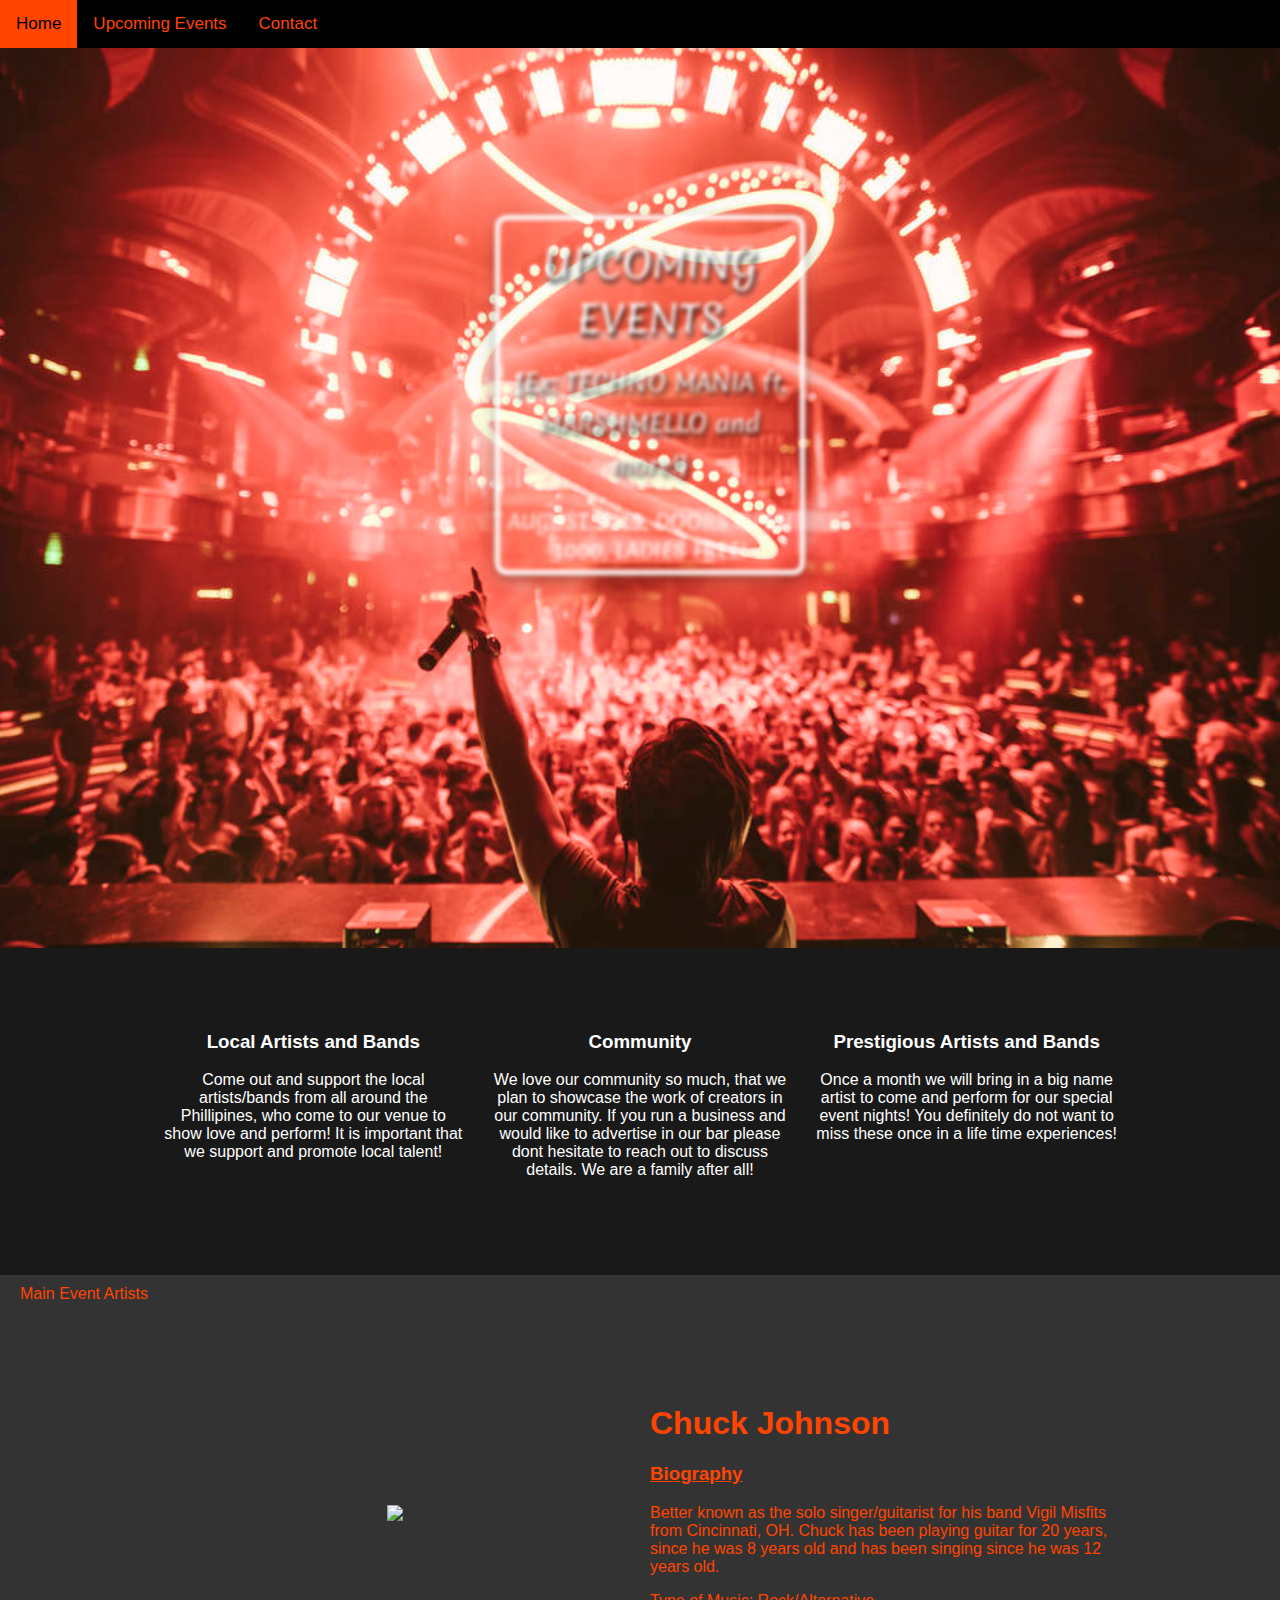
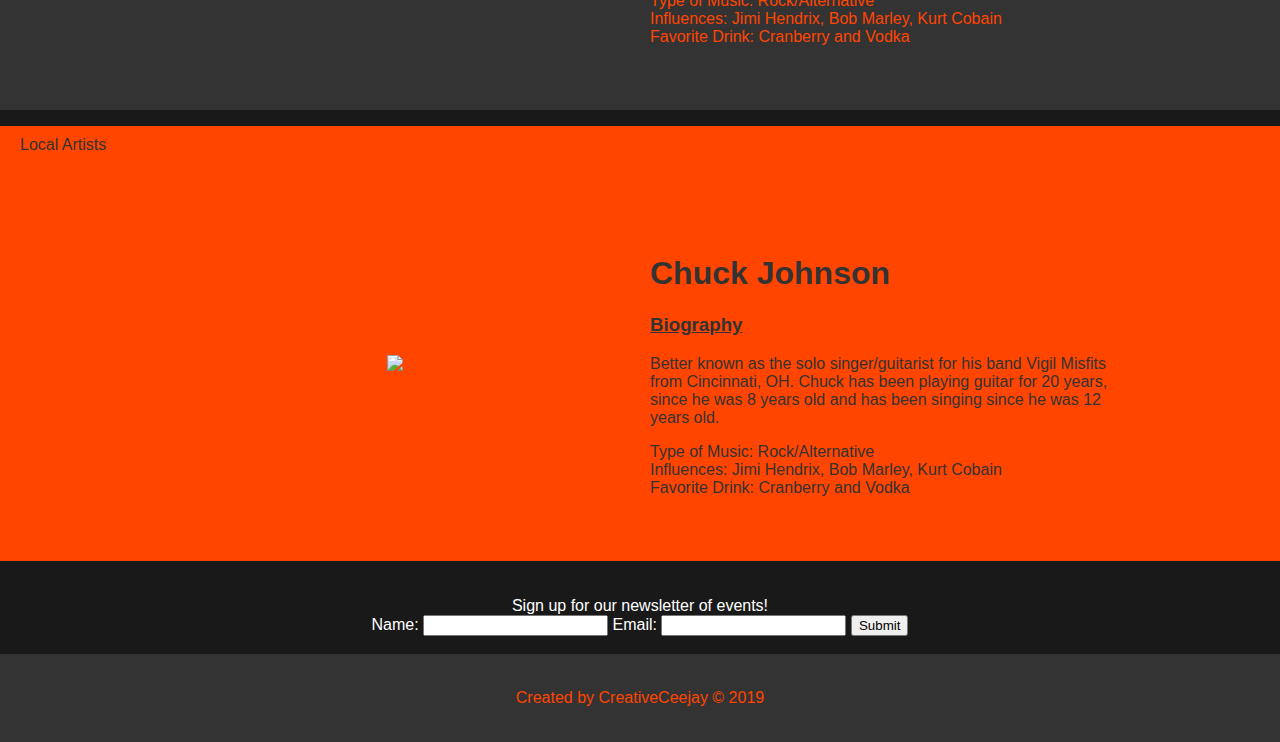
==== events.html @ 20452427 "Add files via upload" ====
<!DOCTYPE html>
<html>
<title>MERAKI RESTOBAR</title>

<head>
  <meta charset="UTF-8">
  <meta name="viewport" content="width=device-width, initial-scale=1">
  <link rel="stylesheet" href="https://use.fontawesome.com/releases/v5.8.1/css/all.css" integrity="sha384-50oBUHEmvpQ+1lW4y57PTFmhCaXp0ML5d60M1M7uH2+nqUivzIebhndOJK28anvf" crossorigin="anonymous">
  <link rel="stylesheet" type="text/css" href="">
  <link href="https://fonts.googleapis.com/css?family=Merienda" rel="stylesheet">
  <link rel="shortcut icon" href="../favicon.ico" type="image/x-icon" />
  <link rel="stylesheet" href="css/style.css" type="text/css" media="screen" />
</head>
<style>
  body {
    background: rgba(0, 0, 0, 0.9);
    margin: 0;
    color: #fff;
    font-family: 'Segoe UI', Tahoma, Geneva, Verdana, sans-serif;
  }

  .nav {}

  ul {
    list-style-type: none;
    margin: 0;
    padding: 0;
    overflow: hidden;
    background-color: #333;
  }

  li {
    float: left;
  }

  li a {
    display: block;
    color: white;
    text-align: center;
    padding: 14px 16px;
    text-decoration: none;
  }

  li a:hover {
    background-color: orangered;
    color: black;
    border-radius: 5px;
  }

  .showcase::after {
    content: '';
    height: 100vh;
    width: 100%;
    background-image: url(event1.jpg);
    background-size: cover;
    background-repeat: no-repeat;
    background-position: center;
    display: block;
    filter: blur(10px);
    -webkit-filter: blur(10px);
    transition: all 1000ms;
  }


  .showcase:hover::after {
    filter: blur(0px);
    -webkit-filter: blur(0px);
  }

  .showcase:hover .content {
    filter: blur(2px);
    -webkit-filter: blur(2px);
  }

  .content {
    position: absolute;
    font-family: 'Merienda', cursive;
    border: 5px solid white;
    border-radius: 12px;
    box-shadow: 0 4px 8px 0 rgba(0, 0, 0, 0.2), 0 6px 20px 0 rgba(0, 0, 0, 0.19);
    z-index: 1;
    top: 10%;
    left: 50%;
    margin-top: 125px;
    margin-left: -145px;
    width: 300px;
    height: 350px;
    text-align: center;
    transition: all 1000ms;
  }

  .content .logo {
    height: 180px;
    width: 180px;
  }

  .content .title {
    font-size: 2.2rem;
    margin-top: 1rem;
    text-shadow: 2px 4px 4px #000000;
  }

  .content .text {
    line-height: 1.7;
    margin-top: 1rem;
    text-shadow: 2px 4px 4px #000000;
  }

  .container {
    max-width: 960px;
    margin: auto;
    overflow: hidden;
    padding: 4rem 1rem;
  }

  .grid-3 {
    display: grid;
    grid-gap: 20px;
    grid-template-columns: 1fr 1fr 1fr;
  }

  .grid-2 {
    display: grid;
    grid-gap: 20px;
    grid-template-columns: 1fr 1fr;
  }

  .center {
    text-align: center;
    margin: auto;
  }

  .bg-light {
    background: orangered;
    color: #333;
  }

  .bg-dark {
    background: #333;
    color: orangered;
  }

  footer {
    padding: 2.2rem;
  }

  footer p {
    margin: 0;
  }

  /* Small Screens */
  @media (max-width: 560px) {
    .showcase::after {
      height: 50vh;
    }

    .content {
      top: 5%;
      margin-top: 5px;
    }

    .content .logo {
      height: 140px;
      width: 140px;
    }

    .content .text {
      display: none;
    }

    .grid-3,
    .grid-2 {
      grid-template-columns: 1fr;
    }

    .services div {
      border-bottom: #333 dashed 1px;
      padding: 1.2rem 1rem;
    }
  }

  /* Landscape */
  @media (max-height: 500px) {

    .content .title,
    .content .text {
      display: none;
    }

    .content {
      top: 0;
    }
  }

  .vending {
    text-align: center;
  }

  .topnav {
    overflow: hidden;
    background-color: black;
  }

  .topnav a {
    float: left;
    display: block;
    color: orangered;
    text-align: center;
    padding: 14px 16px;
    text-decoration: none;
    font-size: 17px;
  }

  .topnav a:hover {
    background-color: orangered;
    color: black;
  }

  .active {
    background-color: black;
    color: white;
  }

  .topnav .icon {
    display: none;
    color: orangered;
  }

  @media screen and (max-width: 600px) {
    .topnav a:not(:first-child) {
      display: none;
    }

    .topnav a.icon {
      float: right;
      display: block;
    }
  }

  @media screen and (max-width: 600px) {
    .topnav.responsive {
      position: relative;
    }

    .topnav.responsive .icon {
      position: absolute;
      right: 0;
      top: 0;
    }

    .topnav.responsive a {
      float: none;
      display: block;
      text-align: left;
    }
  }

  /* Responsive layout - when the screen is less than 600px wide, make the two columns stack on top of each other instead of next to each other */
  @media screen and (max-width: 600px) {
    .column {
      width: 100%;
    }
  }

  .row {
    display: flex;
  }

  .column {
    flex: 50%;
  }

  .formdata {
    text-align: center;
  }
</style>
<script>
  function myFunction() {
    var x = document.getElementById("myTopnav");
    if (x.className === "topnav") {
      x.className += " responsive";
    } else {
      x.className = "topnav";
    }
  }

  function validateForm() {
    var x = document.forms["myForm"]["fname"].value;
    if (x == "") {
      alert("Name must be filled out");
      return false;
    }
  }
</script>

<body>
  <header class="showcase">
    <div class="topnav" id="myTopnav">
      <a href="index.html" class="active">Home</a>
      <a href="events.html">Upcoming Events</a>
      <a href="#contact">Contact</a>
      <!--a href="#about">About</a-->
      <a href="javascript:void(0);" class="icon" onclick="myFunction()">
        <i class="fa fa-bars"></i>
      </a>
    </div>
    <!--ul class="nav">
            <li><a href="default.asp">Home</a></li>
            <li><a href="news.asp">Menu/Drinks</a></li>
            <li><a href="contact.asp">Events</a></li>
            <li><a href="about.asp">Contact</a></li>
        </ul-->
    <div class="content">
      <!--img src="" class="logo" alt="vending"-->
      <div class="title" style="font-size: 38px;">
        UPCOMING EVENTS
      </div>
      <div class="text" style="font-size: 24px;">
        {Ex: TECHNO MANIA ft. MARSHMELLO and more!}
      </div>
      <br>
      <div class="subtext" style="font-size: 20px;">
        AUGUST 2019, DOORS OPEN 1000, LADIES FREE!
      </div>
    </div>
  </header>
  <!---- Services ---->
  <section class="services">
    <div class="container grid-3 center">
      <div>
        <i class="fab fa-hotjar fa-3x"></i>
        <h3>Local Artists and Bands</h3>
        <p>Come out and support the local artists/bands from all around the Phillipines, who come to our venue to show love and perform! It is important that we support and promote local talent!</p>
      </div>
      <div>
        <i class="fab fa-connectdevelop fa-3x"></i>
        <h3>Community</h3>
        <p>We love our community so much, that we plan to showcase the work of creators in our community. If you run a business and would like to advertise in our bar please dont hesitate to reach out to discuss details. We are a family after all!
        </p>
      </div>
      <div>
        <i class="far fa-star fa-3x"></i>
        <h3>Prestigious Artists and Bands</h3>
        <p>Once a month we will bring in a big name artist to come and perform for our special event nights! You definitely do not want to miss these once in a life time experiences!</p>
      </div>
    </div>
  </section>
  <!--- Social Media --->
  <section class="about bg-dark">
    <p style="padding-left: 20px; padding-top: 10px;">
      Main Event Artists
    </p>
    <div class="container">
      <div class="grid-2">
        <div class="center">
          <img src="images/tom.jpg">
        </div>
        <div>
          <h1>Chuck Johnson</h1>
          <h3><u>Biography</u></h3>
          <p>Better known as the solo singer/guitarist for his band Vigil Misfits from Cincinnati, OH. Chuck has been playing guitar for 20 years, since he was 8 years old and has been singing since he was 12 years old.</p>
          <ul>
            <li>
              Type of Music: Rock/Alternative
            </li>
            <li>
              Influences: Jimi Hendrix, Bob Marley, Kurt Cobain
            </li>
            <li>
              Favorite Drink: Cranberry and Vodka
            </li>
          </ul>
        </div>
      </div>
    </div>
  </section>
  <section class="about bg-light">
    <p style="padding-left: 20px; padding-top: 10px;">
      Local Artists
    </p>
      <div class="container">
          <div class="grid-2">
              <div class="center">
                  <img src="images/tom.jpg">
              </div>
              <div>
                <h1>Chuck Johnson</h1>
                <h3><u>Biography</u></h3>
                <p>Better known as the solo singer/guitarist for his band Vigil Misfits from Cincinnati, OH. Chuck has been playing guitar for 20 years, since he was 8 years old and has been singing since he was 12 years old.</p>
                <ul style="background-color: orangered;">
                  <li>
                    Type of Music: Rock/Alternative
                  </li>
                  <li>
                    Influences: Jimi Hendrix, Bob Marley, Kurt Cobain
                  </li>
                  <li>
                    Favorite Drink: Cranberry and Vodka
                  </li>
                </ul>
              </div>
          </div>
      </div>
  </section>
  <br />
  <br>
  <div class="formdata">
    Sign up for our newsletter of events!
    <form name="myForm" action="/action_page.php" onsubmit="return validateForm()" method="post">
      Name: <input type="text" name="fname">
      Email: <input type="text" name="email">
      <input type="submit" value="Submit">
    </form>
  </div>
  <br>
  <footer class="center bg-dark">
    <p>Created by CreativeCeejay &copy; 2019</p>
  </footer>
</body>

</html>
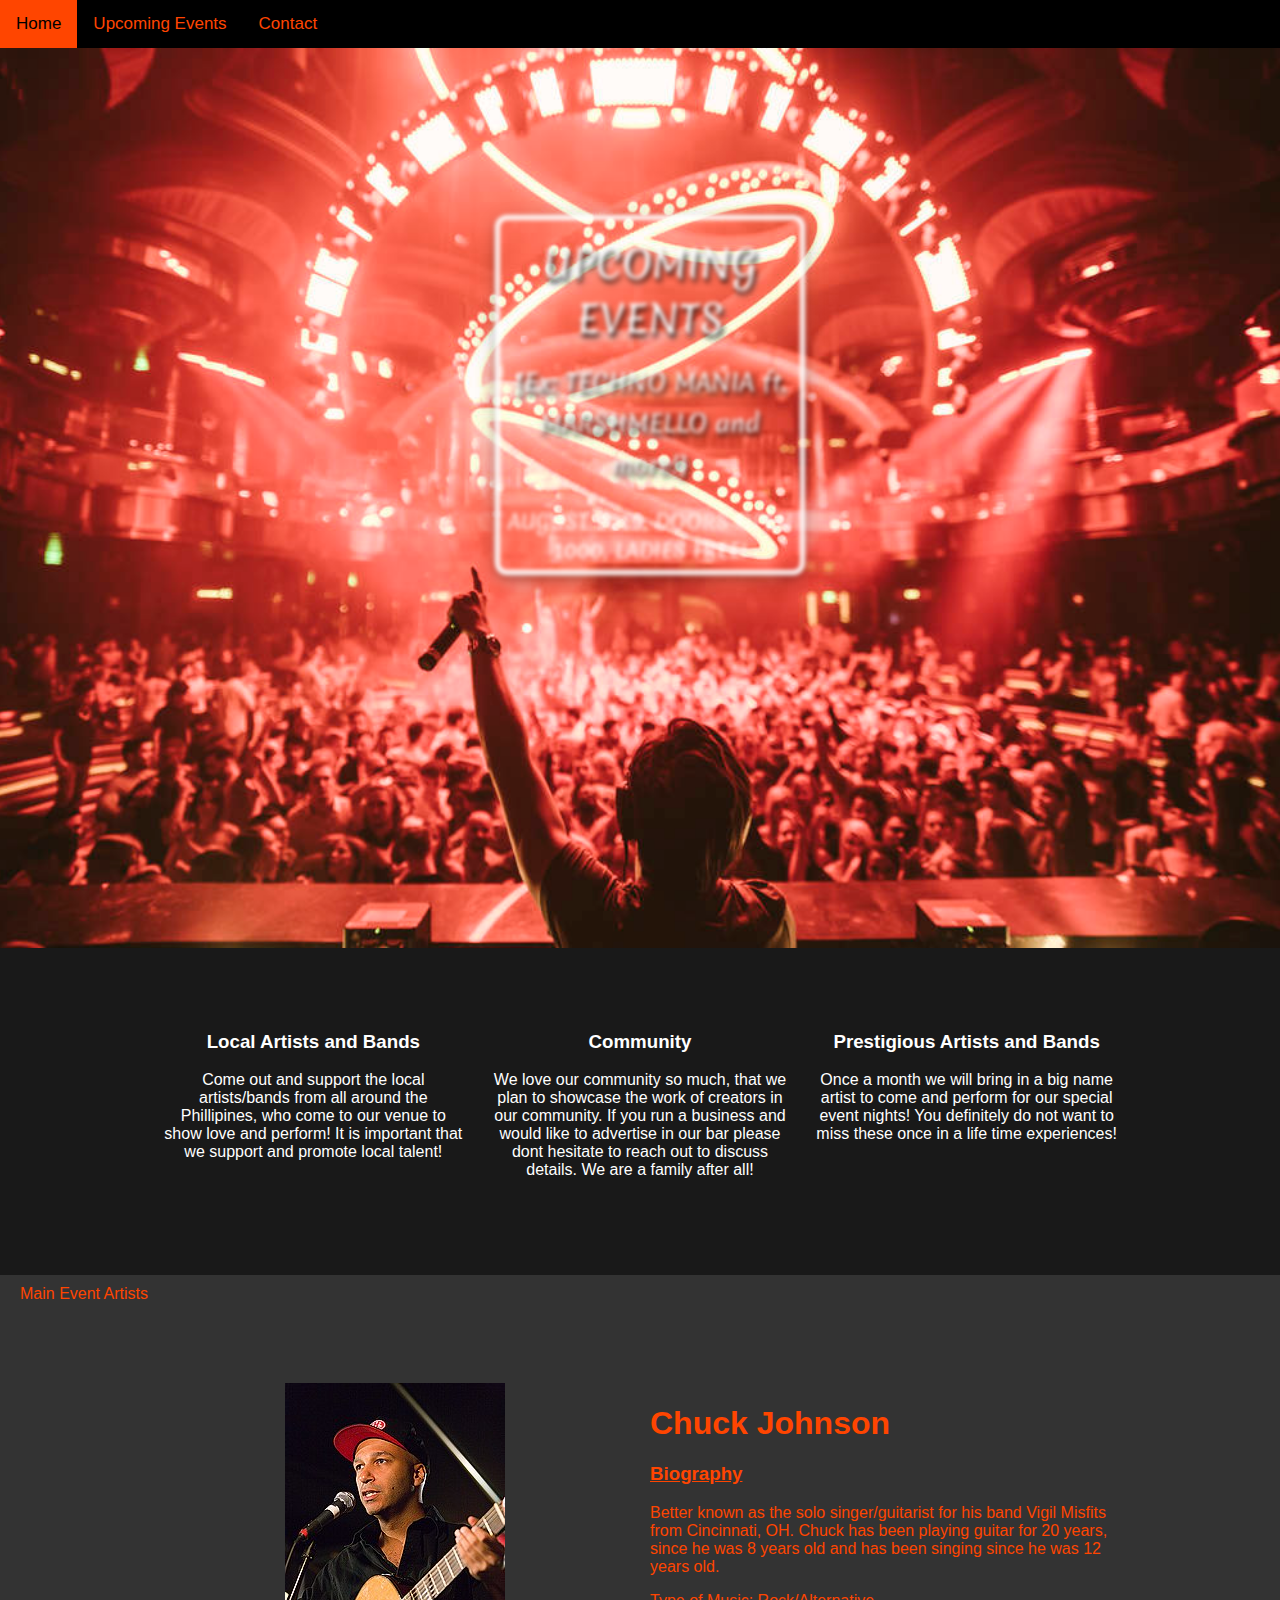
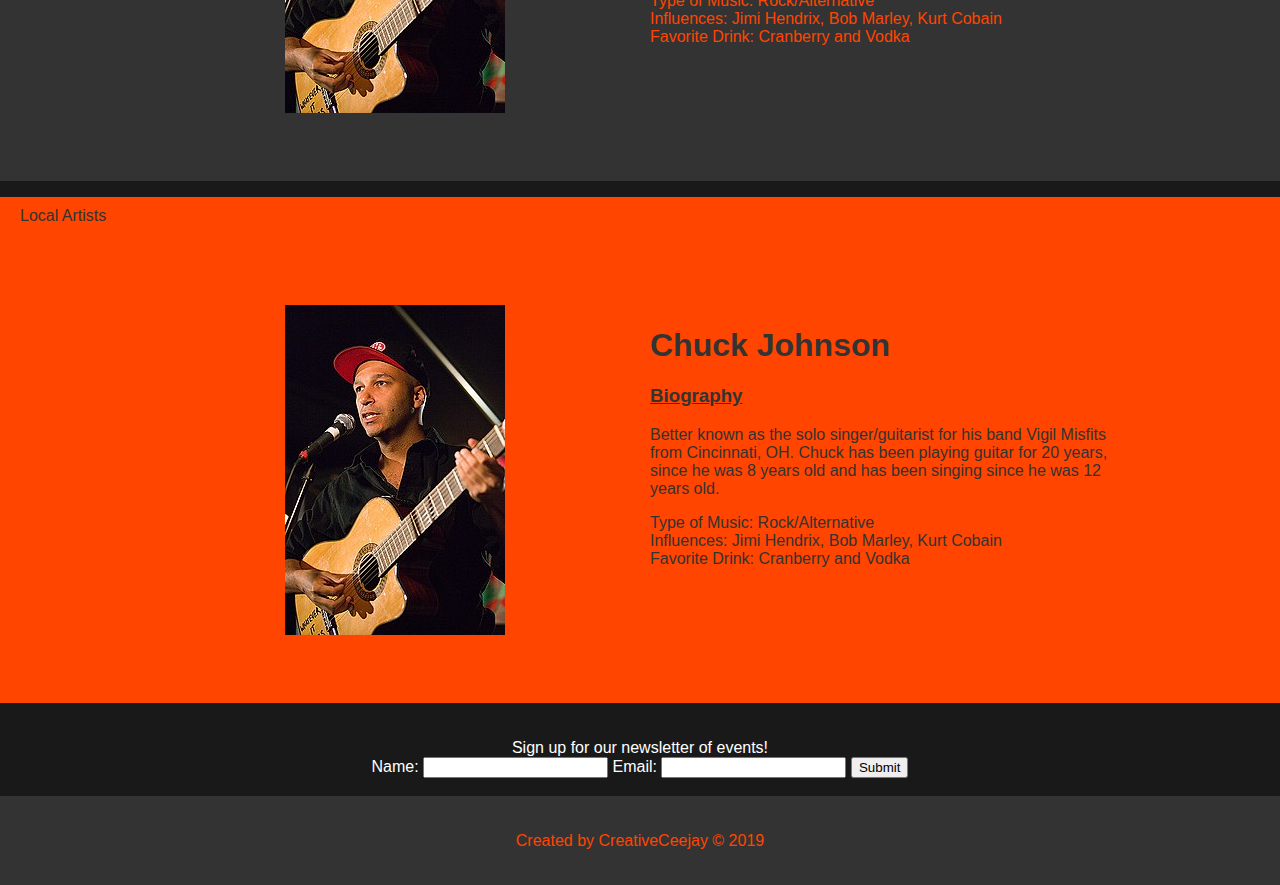
==== commit 7e56315d: "Update events.html" ====
--- a/events.html
+++ b/events.html
@@ -353,7 +353,7 @@
     <div class="container">
       <div class="grid-2">
         <div class="center">
-          <img src="images/tom.jpg">
+          <img src="tom.jpg">
         </div>
         <div>
           <h1>Chuck Johnson</h1>
@@ -381,7 +381,7 @@
       <div class="container">
           <div class="grid-2">
               <div class="center">
-                  <img src="images/tom.jpg">
+                  <img src="tom.jpg">
               </div>
               <div>
                 <h1>Chuck Johnson</h1>
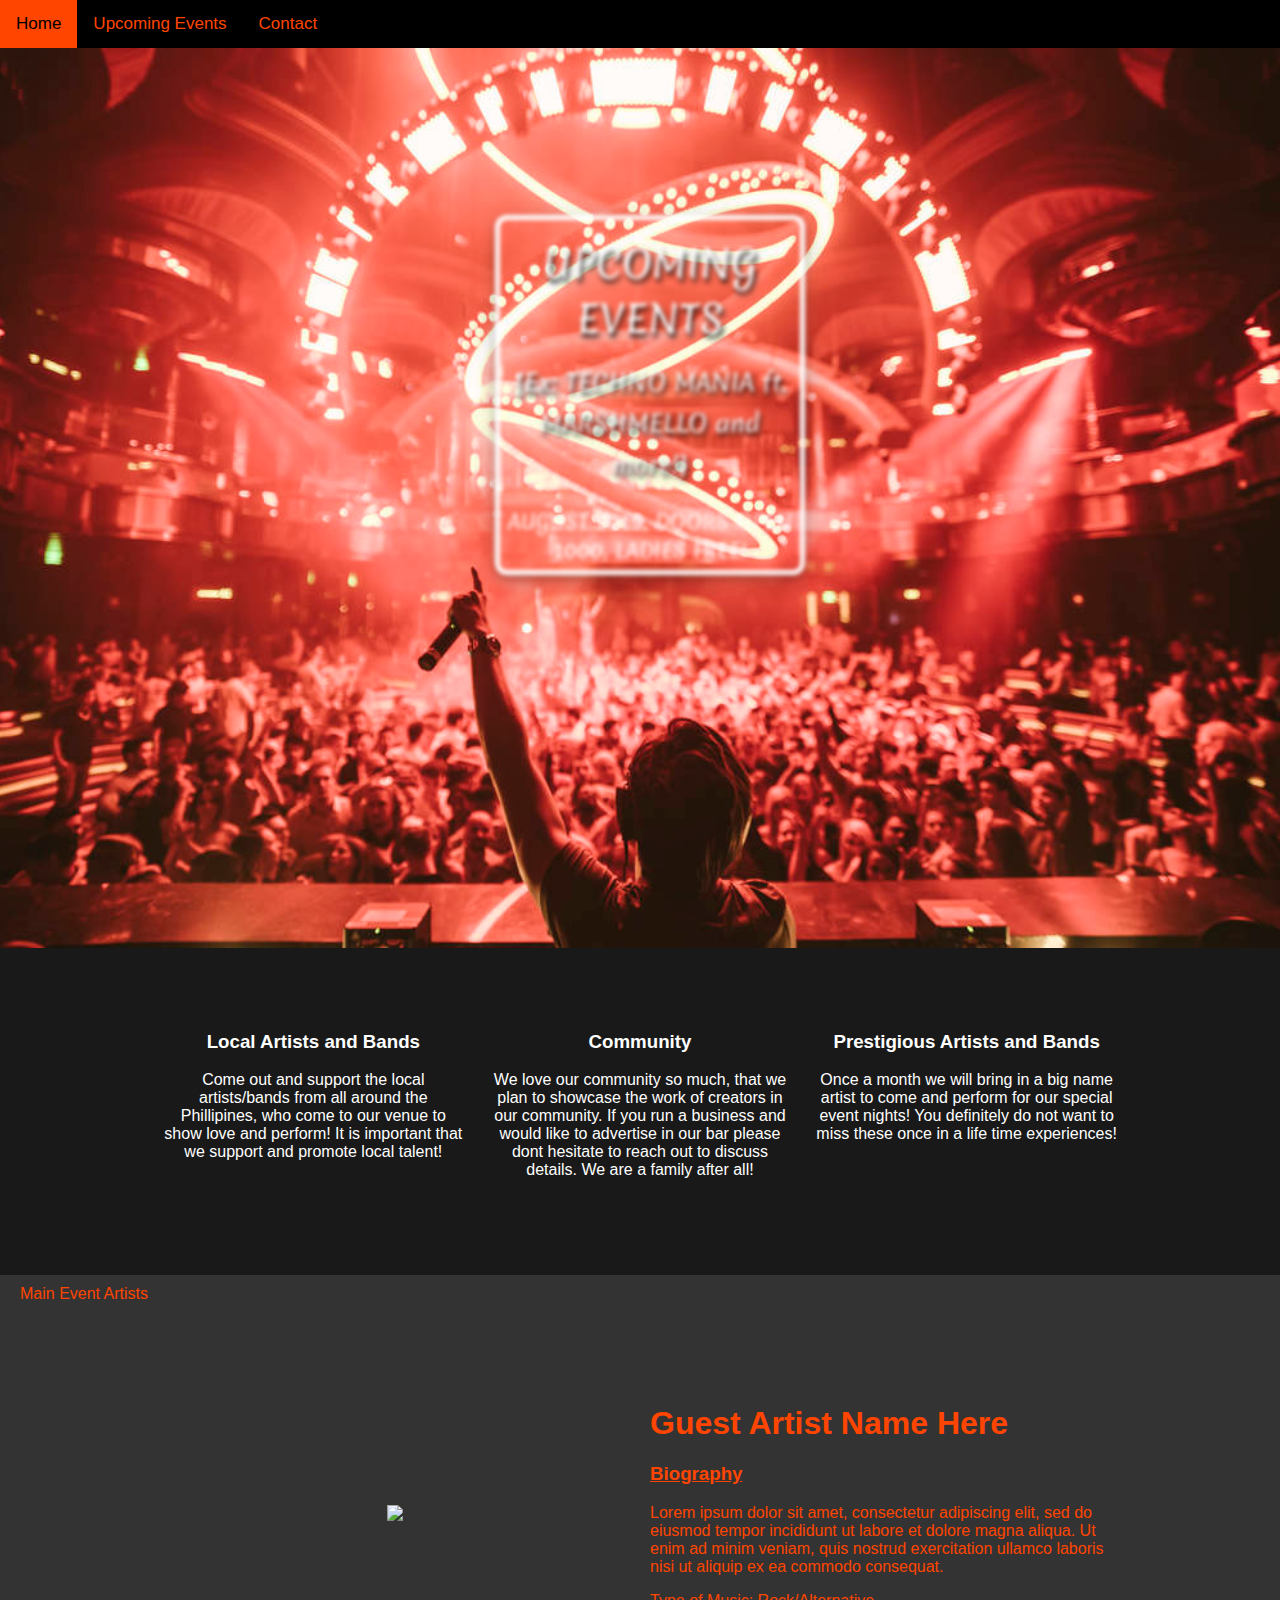
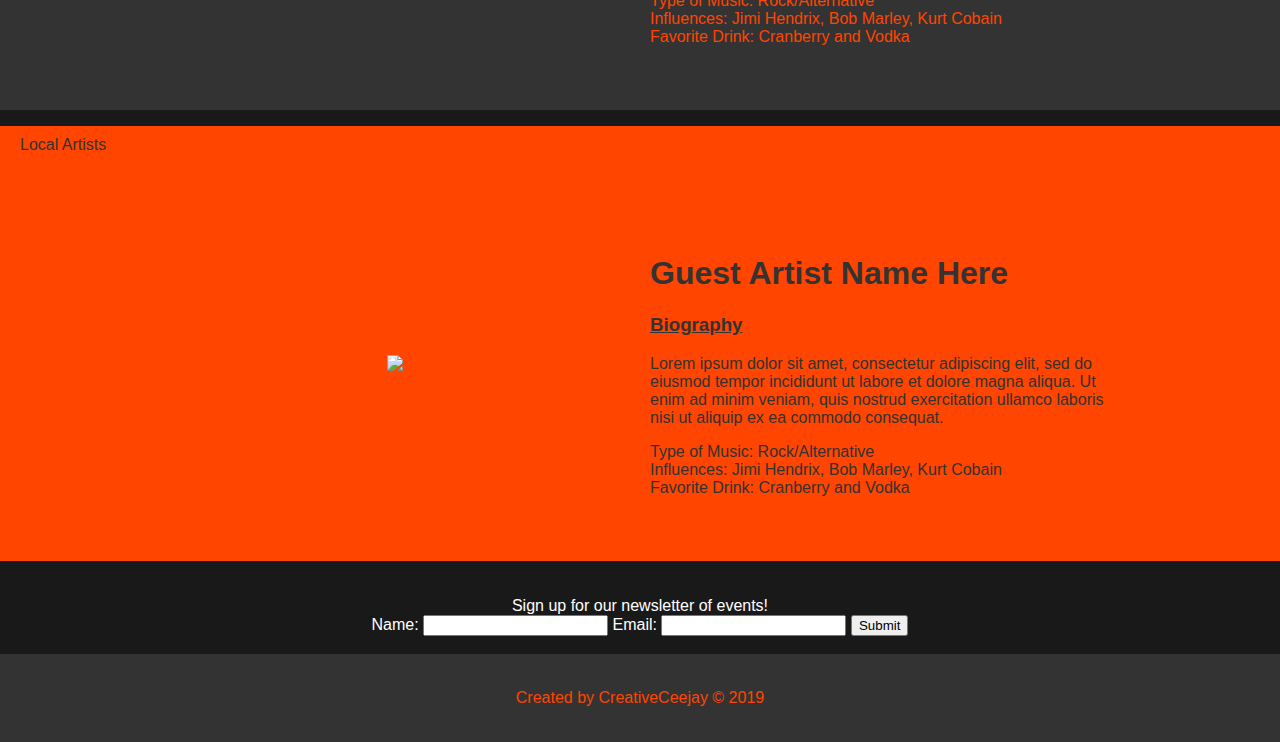
==== commit b8bdc455: "Update events.html" ====
--- a/events.html
+++ b/events.html
@@ -298,7 +298,7 @@
     <div class="topnav" id="myTopnav">
       <a href="index.html" class="active">Home</a>
       <a href="events.html">Upcoming Events</a>
-      <a href="#contact">Contact</a>
+      <a href="contact.html">Contact</a>
       <!--a href="#about">About</a-->
       <a href="javascript:void(0);" class="icon" onclick="myFunction()">
         <i class="fa fa-bars"></i>
@@ -353,12 +353,12 @@
     <div class="container">
       <div class="grid-2">
         <div class="center">
-          <img src="tom.jpg">
+          <img src="temp.png">
         </div>
         <div>
-          <h1>Chuck Johnson</h1>
+          <h1>Guest Artist Name Here</h1>
           <h3><u>Biography</u></h3>
-          <p>Better known as the solo singer/guitarist for his band Vigil Misfits from Cincinnati, OH. Chuck has been playing guitar for 20 years, since he was 8 years old and has been singing since he was 12 years old.</p>
+          <p>Lorem ipsum dolor sit amet, consectetur adipiscing elit, sed do eiusmod tempor incididunt ut labore et dolore magna aliqua. Ut enim ad minim veniam, quis nostrud exercitation ullamco laboris nisi ut aliquip ex ea commodo consequat.</p>
           <ul>
             <li>
               Type of Music: Rock/Alternative
@@ -381,12 +381,12 @@
       <div class="container">
           <div class="grid-2">
               <div class="center">
-                  <img src="tom.jpg">
+                  <img src="temp.png">
               </div>
               <div>
-                <h1>Chuck Johnson</h1>
+                <h1>Guest Artist Name Here</h1>
                 <h3><u>Biography</u></h3>
-                <p>Better known as the solo singer/guitarist for his band Vigil Misfits from Cincinnati, OH. Chuck has been playing guitar for 20 years, since he was 8 years old and has been singing since he was 12 years old.</p>
+                <p>Lorem ipsum dolor sit amet, consectetur adipiscing elit, sed do eiusmod tempor incididunt ut labore et dolore magna aliqua. Ut enim ad minim veniam, quis nostrud exercitation ullamco laboris nisi ut aliquip ex ea commodo consequat.</p>
                 <ul style="background-color: orangered;">
                   <li>
                     Type of Music: Rock/Alternative
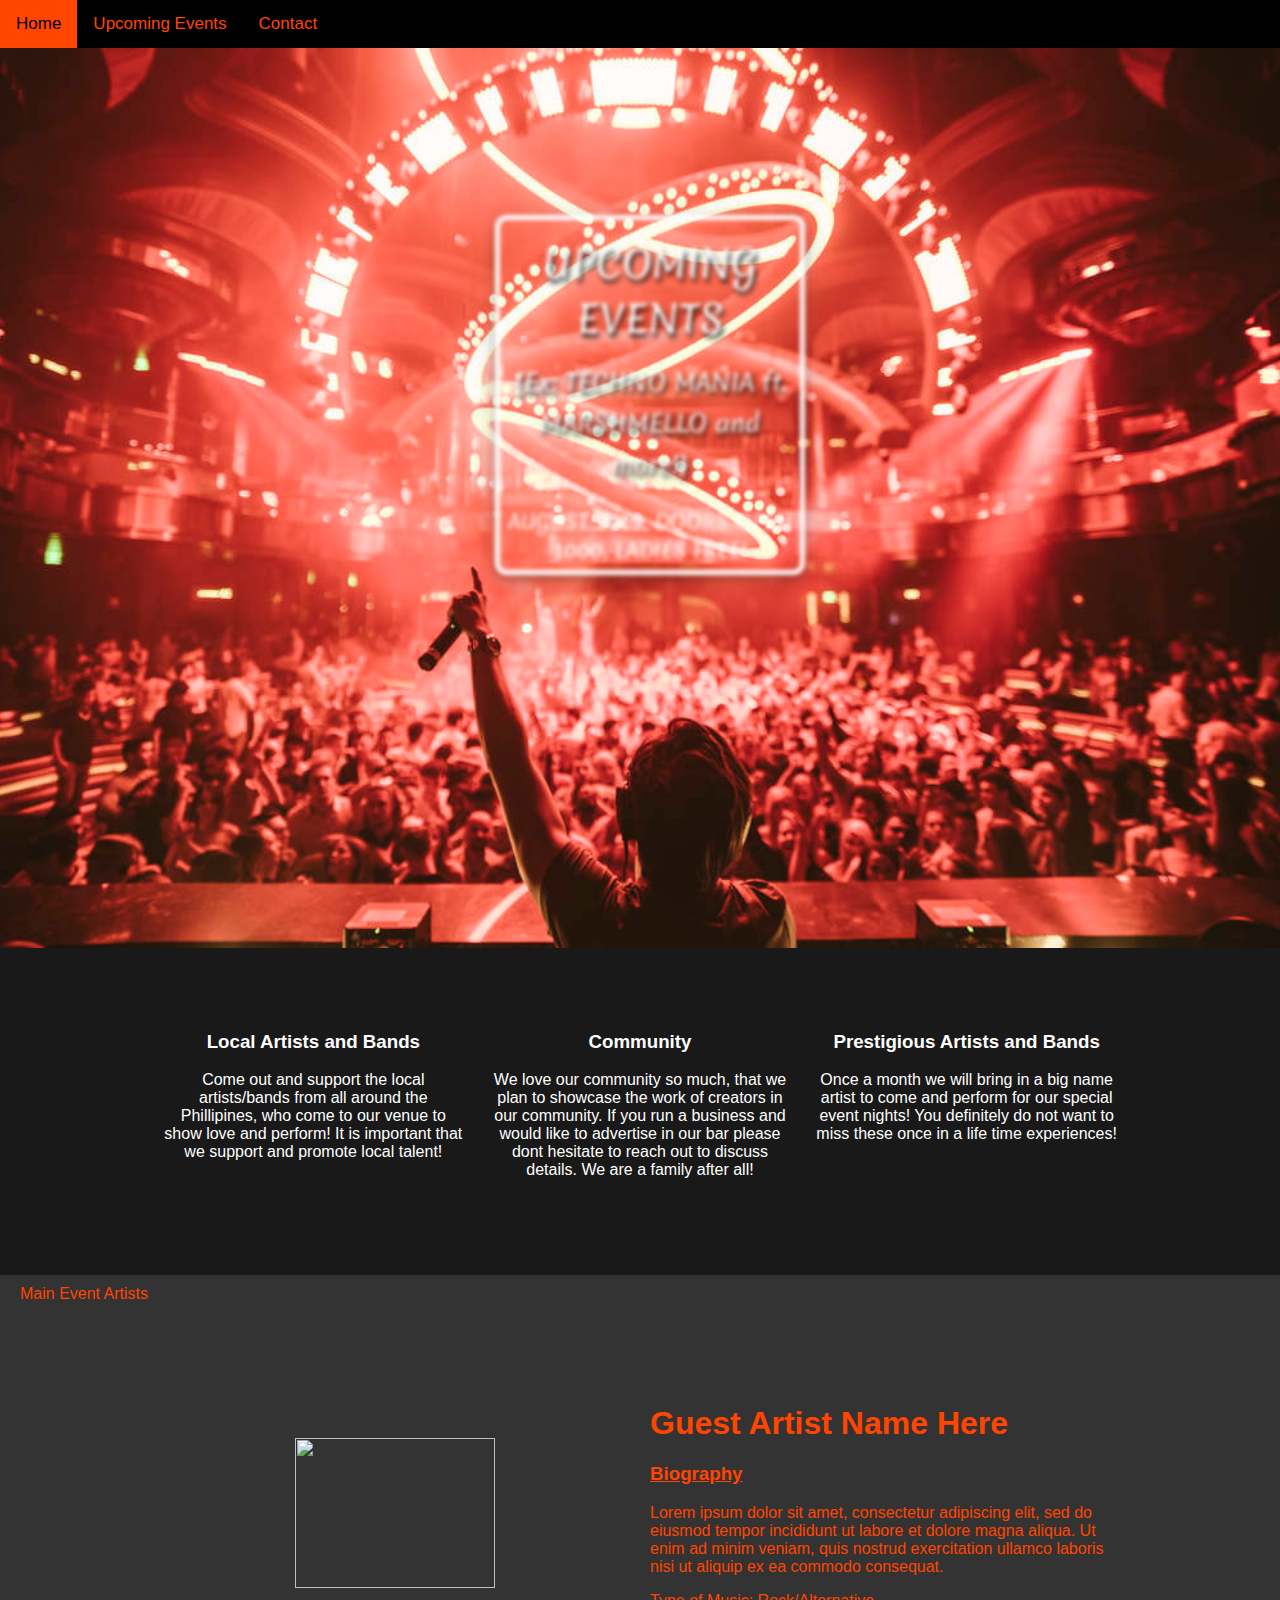
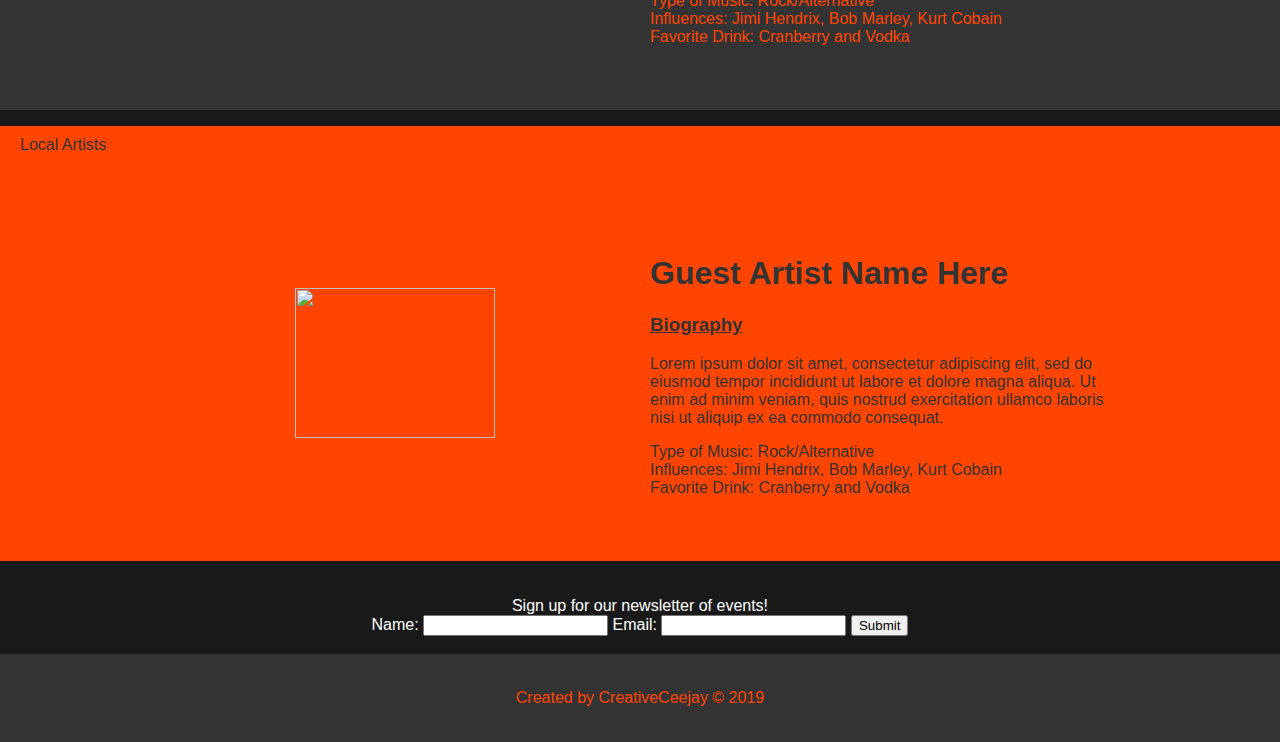
==== commit cc6a3cb5: "Update events.html" ====
--- a/events.html
+++ b/events.html
@@ -353,7 +353,7 @@
     <div class="container">
       <div class="grid-2">
         <div class="center">
-          <img src="temp.png">
+          <img src="temp.png" style="height: 150px; width: 200px;">
         </div>
         <div>
           <h1>Guest Artist Name Here</h1>
@@ -381,7 +381,7 @@
       <div class="container">
           <div class="grid-2">
               <div class="center">
-                  <img src="temp.png">
+                  <img src="temp.png" style="height: 150px; width: 200px;">
               </div>
               <div>
                 <h1>Guest Artist Name Here</h1>
